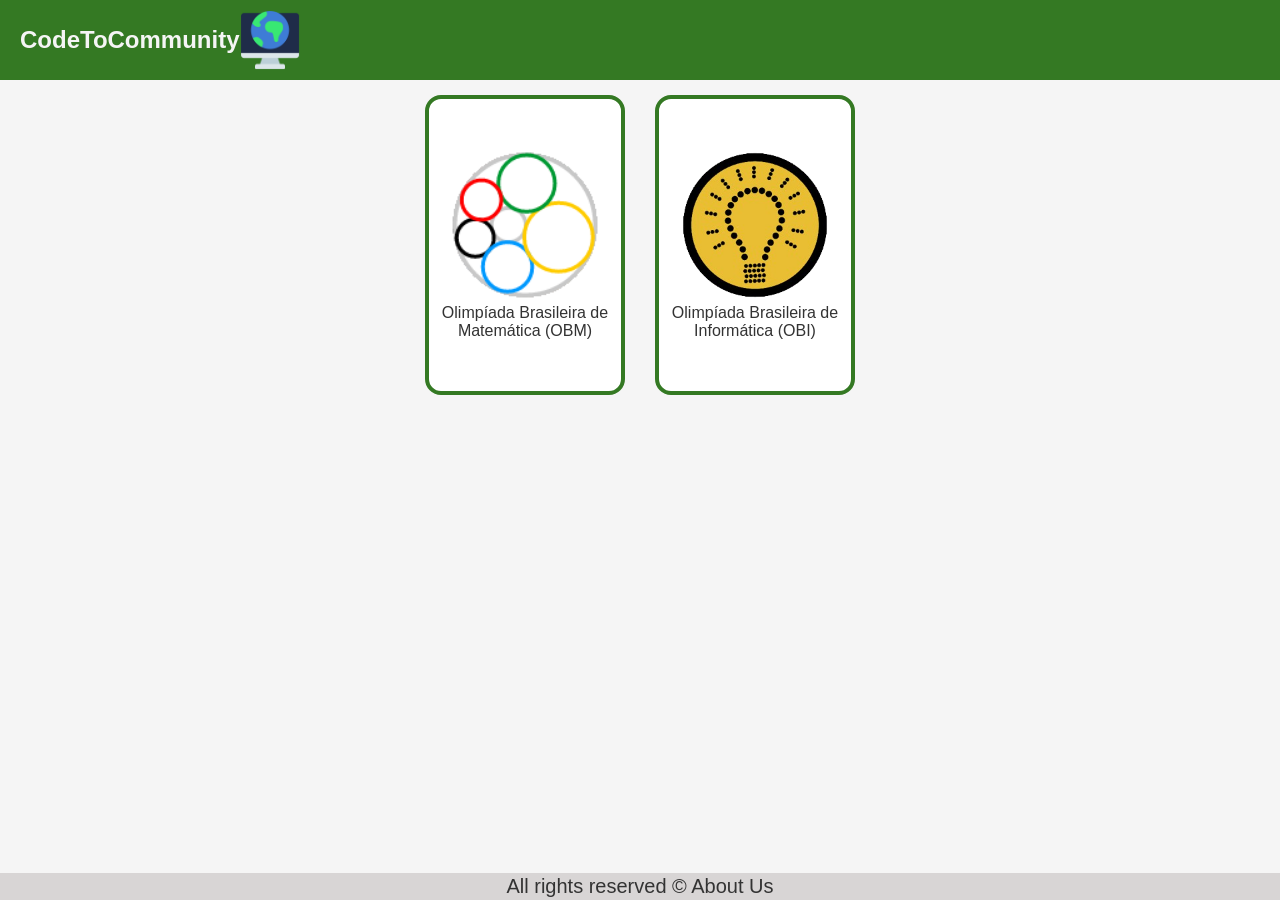
==== olympiads/index.html @ b55a7bee "meus-projetos" ====
<!DOCTYPE html>
<html>
    <head>
        <title>Olimpíadas no Brasil</title>
        <meta charset="utf-8">
        <meta name="viewport" content="width=device-width, initial-scale=1.0">
        <link rel="stylesheet" href="style.css">    
    </head> 
    <body>
        <header>
            <span>CodeToCommunity</span>
            <img src="assets/logo.png">
        </header>
        <main>
            <div class="olimpiadas">
                <div class="olimpiada"> 
                    <a href="https://www.obm.org.br/">
                    <img src="assets/obm.png" class="olimpiada-imagem">
                    </a>
                    <span class="olimpiada-texto">
                        Olimpíada Brasileira de Matemática (OBM)
                    </span>
                </div>
                <div class="olimpiada"> 
                    <a href="https://olimpiada.ic.unicamp.br/">
                    <img src="assets/obi.png" class="olimpiada-imagem">
                    </a>
                    <span class="olimpiada-texto">
                        Olimpíada Brasileira de Informática (OBI)
                    </span>
                </div>
            </div>
        </main>
        <footer>
            <span> All rights reserved &copy;</span> <span>About Us</span>
        </footer>
    </body>
</html>
---- olympiads/style.css ----
* {
  margin: 0;
  padding: 0;
  box-sizing: border-box;
}
html, body {
    height: 100%;
    margin: 0;
}
body {
    font-family: Arial, sans-serif;
    background-color: #f5f5f5;
    color: #333;

    display: flex;
    flex-direction: column;
}
main {
    flex:1;
}
header {
    height: 80px;

    background-color: #347923;
    color: #f5f5f5;

    font-weight: 900;
    font-size: 24px;

    padding: 0 20px;

    display: flex;
    justify-content: flex-start;
    align-items: center;
}
header img {
    height: 60px;
    width: auto;
}
.olimpiadas {    
    display: flex;
    flex-direction: row;
    justify-content: center;
    align-items: center;
}
.olimpiada {
    height: 300px;
    width: 200px;   
    padding: 10px;
    margin: 15px;

    border-style: solid;
    border-width: 4px;
    border-radius: 16px;
    border-color: #347923;


    background-color: #ffffff;

    display: flex;
    flex-direction: column;
    justify-content: center;
    align-items: center;
}
.olimpiada-imagem {
    height: 150px;
    width: 150px;
}
.olimpiada-texto{
    text-align: center;
    color: #333;
}
footer {
    background-color: #d8d5d5;
    color: #333;
    text-align: center;
    padding: 2px;
    font-size: 20px;
}
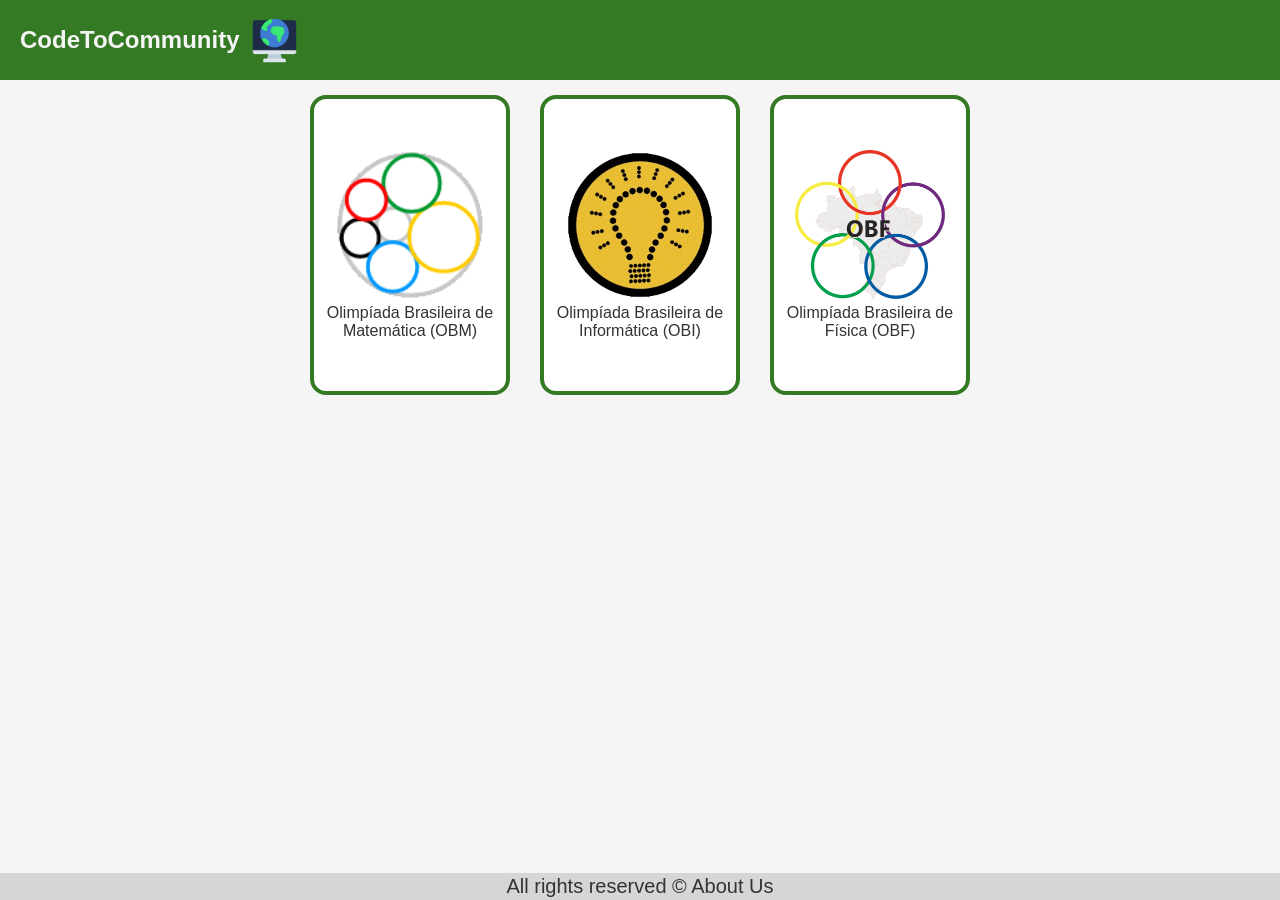
==== commit e275b7d2: "site" ====
--- a/olympiads/index.html
+++ b/olympiads/index.html
@@ -8,31 +8,43 @@
     </head> 
     <body>
         <header>
-            <span>CodeToCommunity</span>
-            <img src="assets/logo.png">
+            <a href="index.html">
+            <div class="our-logo">
+                <span>CodeToCommunity</span>
+                <img src="images/logo.png">
+            </div>
+            </a>
         </header>
         <main>
             <div class="olimpiadas">
                 <div class="olimpiada"> 
                     <a href="https://www.obm.org.br/">
-                    <img src="assets/obm.png" class="olimpiada-imagem">
+                    <img src="images/obm.png" class="olimpiada-imagem">
                     </a>
                     <span class="olimpiada-texto">
                         Olimpíada Brasileira de Matemática (OBM)
                     </span>
                 </div>
                 <div class="olimpiada"> 
-                    <a href="https://olimpiada.ic.unicamp.br/">
-                    <img src="assets/obi.png" class="olimpiada-imagem">
+                    <a href="./obi.html">
+                    <img src="images/obi.png" class="olimpiada-imagem">
                     </a>
                     <span class="olimpiada-texto">
                         Olimpíada Brasileira de Informática (OBI)
                     </span>
                 </div>
+                <div class="olimpiada"> 
+                    <a href="https://olimpiada.ic.unicamp.br/">
+                    <img src="images/obf.png" class="olimpiada-imagem">
+                    </a>
+                    <span class="olimpiada-texto">
+                        Olimpíada Brasileira de Física (OBF)
+                    </span>
+                </div>
             </div>
         </main>
         <footer>
-            <span> All rights reserved &copy;</span> <span>About Us</span>
+            <span> All rights reserved &copy; <a href="contact.html">About Us</a></span>
         </footer>
     </body>
 </html>
--- a/olympiads/style.css
+++ b/olympiads/style.css
@@ -18,6 +18,10 @@
 main {
     flex:1;
 }
+a {
+    text-decoration: none;
+    color: inherit;
+}
 header {
     height: 80px;
 
@@ -27,15 +31,27 @@
     font-weight: 900;
     font-size: 24px;
 
-    padding: 0 20px;
-
     display: flex;
     justify-content: flex-start;
     align-items: center;
 }
 header img {
-    height: 60px;
+    height: 45px;
     width: auto;
+}
+.our-logo { 
+    gap: 12px;
+    padding: 0 20px;
+    display: flex;
+    justify-content: flex-start;
+    align-items: center;
+}
+footer {
+    background-color: #d8d5d5;
+    color: #333;
+    text-align: center;
+    padding: 2px;
+    font-size: 20px;
 }
 .olimpiadas {    
     display: flex;
@@ -70,10 +86,31 @@
     text-align: center;
     color: #333;
 }
-footer {
-    background-color: #d8d5d5;
-    color: #333;
-    text-align: center;
-    padding: 2px;
-    font-size: 20px;
+.participants, .card {
+    width: 100%;
+    margin-top: 100px;
+    
+    display: flex;
+    justify-content: center;
+    align-items: center;
+}
+.who, .obi {
+    border:#347923 12px solid;
+    border-radius: 12px;
+
+    margin-bottom: 100px;
+    padding: 12px;
+    gap: 20px;
+
+    display: flex;
+}
+.who img, .obi img {
+    width: 300px;
+    height: auto;
+
+}
+.data {
+    display: flex;
+    flex-direction: column;
+    justify-content: flex-start;
 }
